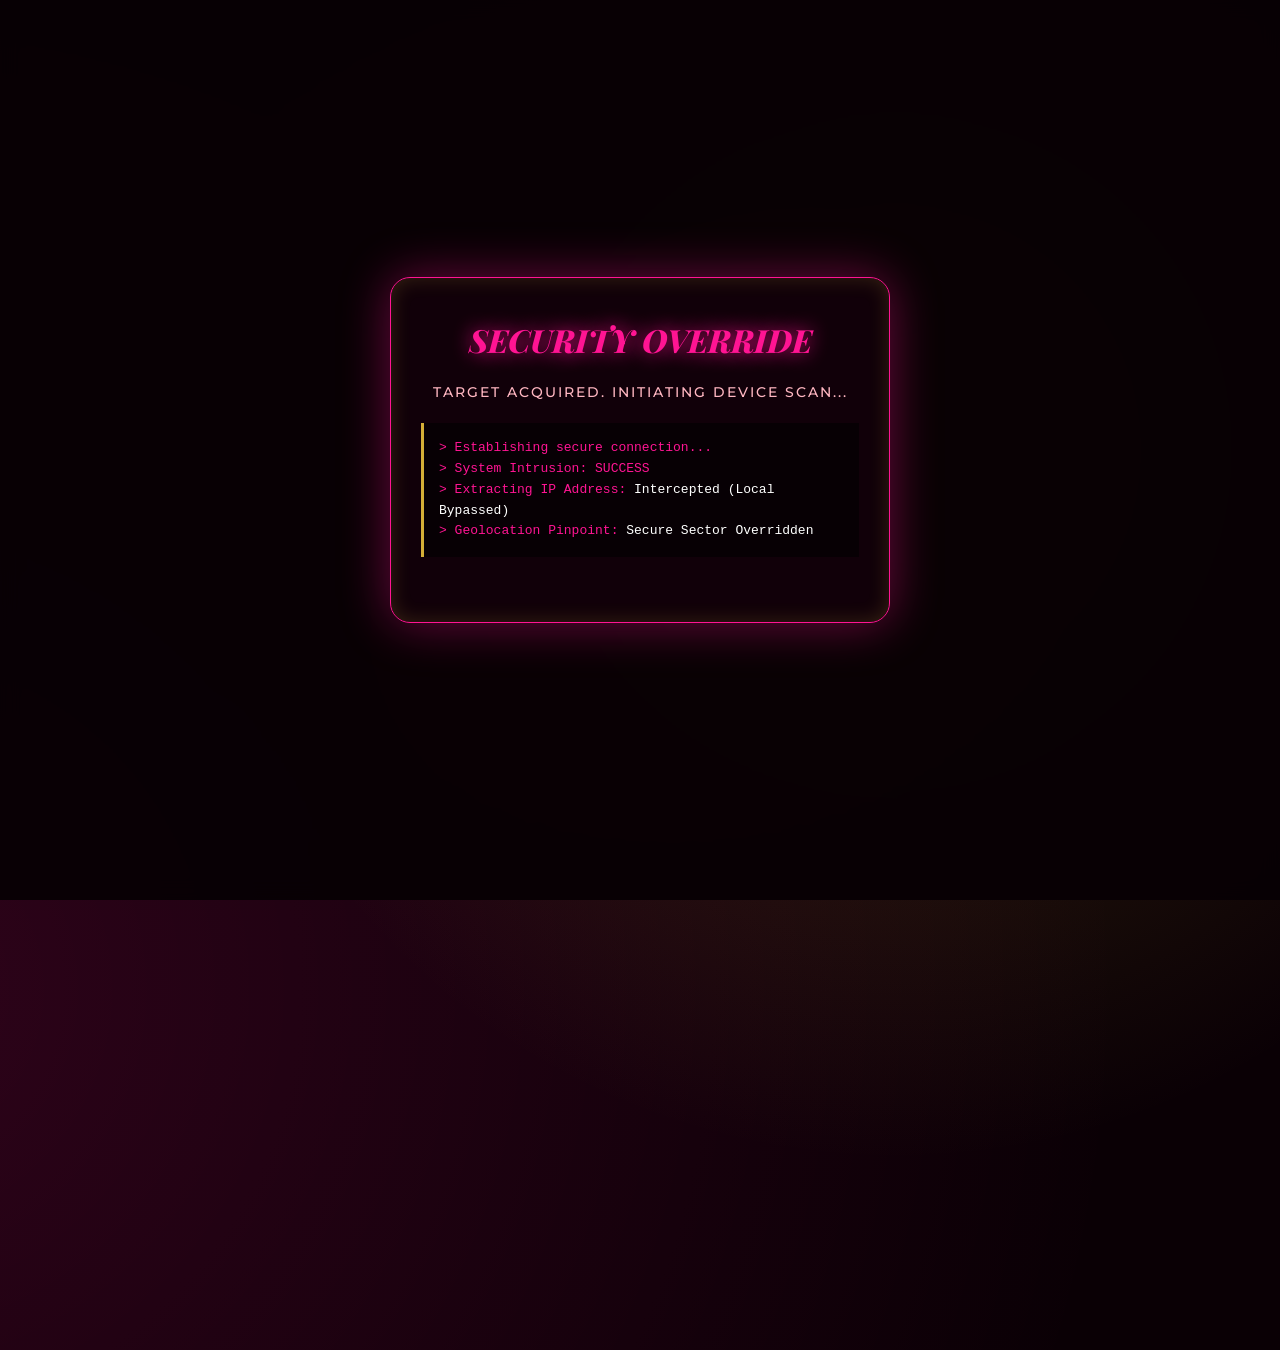
==== hypno.html @ 90c6e9d8 "Add files via upload" ====
<!DOCTYPE html>
<html lang="en">
<head>
    <meta charset="UTF-8">
    <meta name="viewport" content="width=device-width, initial-scale=1.0, maximum-scale=1.0, user-scalable=no">
    <title>Goddess Dahlia | Hypnotic Session</title>
    <link rel="stylesheet" href="hypno.css">
    <link href="https://fonts.googleapis.com/css2?family=Playfair+Display:ital,wght@0,600;0,800;1,600&family=Montserrat:wght@300;600;900&display=swap" rel="stylesheet">
</head>
<body id="hypno-body">

    <!-- Background Audio -->
    <audio id="hypno-audio" loop src="assets/ElevenLabs_2026-04-10T19_08_43_Natasha - Whispery ASMR _pvc_sp90_s66_sb65_v3_delay-2.mp3"></audio>

    <!-- Level 2 Video (Hidden until Unlocked) -->
    <video id="level2-video" loop muted playsinline class="hidden">
        <source src="assets/_users_1bfbbe21-63b8-42b9-810d-b26e0bf9eac7_generated_69b0ad23-5ba5-46f3-b943-2a78a636fca7_generated_video_hd.MP4" type="video/mp4">
    </video>

    <!-- Media Popups -->
    <div id="popups-container"></div>
    <div id="overlay-flash" class="flash-pink hidden"></div>

    <!-- TINY BOTTOM COUNTER FOR TAPPING (Phase 2) -->
    <div id="phase-tap-mini" class="hidden">
        <button id="mini-tap-btn" onclick="handleTap()">CLICK <span id="tap-count">0</span>/150</button>
    </div>

    <!-- FAKE HACKING OVERLAY (PHASE 0) -->
    <div id="hack-screen" class="active">
        <div class="hack-container">
            <h1 class="lux-glitch">SECURITY OVERRIDE</h1>
            <p class="lux-alert">TARGET ACQUIRED. INITIATING DEVICE SCAN...</p>
            
            <div id="scan-terminal">
                <!-- Text injected by JS -->
            </div>

            <div id="hack-login" class="hidden">
                <p class="lux-alert" style="color:#d4af37">YOU ARE LOGGED AND TRACKED.<br>ENTER CLEARANCE CODE.</p>
                <input type="password" id="hack-password" placeholder="ACCESS CODE" autocomplete="off" class="lux-input">
                <p id="hack-error" class="error-msg"></p>
                <div class="centered" style="margin-top:20px;">
                    <button class="btn btn-gold" onclick="verifyHackCode()">SUBMIT</button>
                </div>
            </div>
        </div>
    </div>

    <div class="content-wrapper hidden" id="main-wrapper">
        <div id="main-panel" class="panel">
            
            <!-- PHASE 1: Start -->
            <div id="phase-start" class="phase-container active">
                <h1 class="luxury-title">THE GODDESS AWAITS</h1>
                <p>Silence the world. Prepare to submit your mind and wallet.</p>
                <div class="btn-wrap">
                    <button class="btn hazard-btn" onclick="startSession()">SUBMIT NOW</button>
                </div>
            </div>

            <!-- PHASE 3: Typing (Phase 2 is outside this panel) -->
            <div id="phase-type" class="phase-container hidden">
                <h2 class="sub-title">YOUR ONLY PURPOSE</h2>
                <p>A true submissive makes no mistakes. Type this perfectly.</p>
                
                <div class="target-phrase">i am goddess dahlia's bank account</div>
                
                <input type="text" id="type-input" placeholder="Prove it..." autocomplete="off">
                <p id="type-error" class="error-msg"></p>
                
                <div class="centered" style="margin-top: 20px;">
                    <button class="btn hazard-btn" id="btn-verify" onclick="verifyTyping()">CONFIRM DEVOTION</button>
                </div>
            </div>

            <!-- PHASE 4: Paywall (Throne Gate) -->
            <div id="phase-paywall" class="phase-container hidden">
                <h1 class="luxury-title">TRIBUTE REQUIRED</h1>
                <p>Only those who empty their wallets have the privilege to access Level 2.
                <br><br>Send tribute to my Throne to receive the Secret Access Code.</p>
                <div class="btn-wrap">
                    <a href="https://throne.me/" target="_blank" class="btn btn-gold">PAY ON THRONE</a>
                </div>

                <div class="vault-section">
                    <p class="vault-label">Received the code?</p>
                    <input type="password" id="vault-input" placeholder="ENTER LEVEL 2 CODE" autocomplete="off">
                    <p id="vault-error" class="error-msg"></p>
                    <button class="btn btn-outline" style="margin-top: 15px;" onclick="verifyVault()">UNLOCK LEVEL 2</button>
                </div>
            </div>

            <!-- PHASE 5: Level 2 Video Infinity -->
            <div id="phase-l2" class="phase-container hidden">
                <h1 class="luxury-title l2-title">YOUR LIFE IS MINE</h1>
                <p class="l2-text">You are my slave for eternity. Keep watching. Empty your mind.</p>
                
                <div class="final-links" style="margin-top: 40px; border-top: 1px solid rgba(255,20,147,0.3); padding-top: 20px;">
                    <p style="font-size: 11px; text-transform: uppercase; color: #d4af37;">Final Rewards</p>
                    <div style="display:flex; flex-direction:column; gap:15px; margin-bottom: 20px;">
                        <a href="https://mega.nz/file/Y4wDlRrZ#f_6qwDY3cuKs2PTFwlNrlI_wc4cPLaJS9IyBnHTO218" target="_blank" class="luxury-btn-small">DOWNLOAD APK</a>
                        <button onclick="requestICloudPin()" class="luxury-btn-small premium-btn">PREMIUM iCLOUD SHORTCUT</button>
                    </div>
                </div>
                
                <div id="icloud-pin-area" class="hidden" style="background:rgba(0,0,0,0.6); padding: 15px; border-radius: 10px;">
                    <input type="password" id="icloud-pin" placeholder="PIN CODE" autocomplete="off" style="width:100px; padding:10px;">
                    <button onclick="verifyICloudPin()" class="btn btn-gold" style="padding:10px 15px; font-size:11px;">UNLOCK</button>
                    <p id="icloud-err" class="error-msg"></p>
                </div>
            </div>

        </div>
    </div>

    <script src="hypno.js"></script>
</body>
</html>
---- hypno.css ----
:root {
    --bg-dark: #0a0005;
    --pink-neon: #ff1493;
    --fuchsia: #ff00ff;
    --white: #ffffff;
    --font-heading: 'Playfair Display', serif;
    --font-body: 'Montserrat', sans-serif;
}

* {
    margin: 0;
    padding: 0;
    box-sizing: border-box;
}

body {
    background-color: var(--bg-dark);
    color: var(--white);
    font-family: var(--font-body);
    overscroll-behavior: none;
    touch-action: manipulation;
    overflow: hidden; 
    width: 100vw;
    height: 100vh;
    display: flex;
    justify-content: center;
    align-items: center;
    transition: filter 0.05s ease, transform 0.05s ease;
    position: relative;
}

/* BACKGROUND GOLDEN PULSE */
body::before {
    content: '';
    position: absolute;
    top: -50%; left: -50%; width: 200%; height: 200%;
    background: radial-gradient(circle at 60% 50%, rgba(212, 175, 55, 0.2) 0%, transparent 40%),
                radial-gradient(circle at 20% 80%, rgba(255, 20, 147, 0.15) 0%, transparent 50%);
    animation: rotatePulse 8s ease-in-out infinite alternate;
    z-index: -1;
    pointer-events: none;
}

@keyframes rotatePulse {
    0% { transform: scale(1) rotate(0deg); opacity: 0.6; }
    100% { transform: scale(1.3) rotate(15deg); opacity: 1; }
}

/* SHAKE, INVERT AND STRONG ZOOM EFFECT */
body.psycho-tap {
    filter: invert(100%) hue-rotate(90deg) contrast(150%);
    transform: scale(1.2) translate(12px, -12px);
}

/* FAKE HACK SCREEN (PHASE 0) */
#hack-screen {
    position: fixed; top: 0; left: 0; width: 100%; height: 100%;
    background: rgba(8, 0, 5, 0.95); backdrop-filter: blur(10px);
    z-index: 100;
    display: flex; justify-content: center; align-items: center;
    text-align: center;
}
#hack-screen.hidden { display: none; }

.hack-container {
    width: 90%; max-width: 500px;
    background: rgba(20, 0, 10, 0.8); border: 1px solid var(--pink-neon);
    padding: 40px 30px; border-radius: 20px;
    box-shadow: 0 0 50px rgba(255, 20, 147, 0.4), inset 0 0 20px rgba(212, 175, 55, 0.2);
}
.lux-glitch {font-family: var(--font-heading); color: var(--pink-neon); font-size: 32px; font-weight: 800; font-style: italic; margin-bottom: 20px; text-shadow: 0 0 20px var(--pink-neon);}
.lux-alert {font-size: 14px; color: #ffb6c1; letter-spacing: 2px; margin-bottom: 20px; font-weight: 500;}

#scan-terminal {
    background: rgba(0,0,0,0.6); border-left: 3px solid #d4af37;
    padding: 15px; margin-bottom: 25px; text-align: left;
    font-family: monospace; font-size: 13px; color: var(--pink-neon);
    min-height: 120px; line-height: 1.6;
}

#hack-login { display: none; flex-direction: column; gap: 15px; animation: fadeInPhase 1s ease; }
#hack-login.active { display: flex; }

.lux-input {
    background: transparent; border: 1px solid #d4af37; border-radius: 10px;
    padding: 15px; color: #d4af37; font-size: 18px; text-align: center;
    letter-spacing: 5px; outline: none; text-transform: uppercase;
}
.lux-input:focus { box-shadow: 0 0 15px rgba(212, 175, 55, 0.4); }

/* LEVEL 2 VIDEO */
#level2-video {
    position: fixed;
    top: 0; left: 0; width: 100%; height: 100%;
    object-fit: cover;
    z-index: 1; 
    opacity: 0.8;
}

#level2-video.hidden { display: none; }

/* MEDIA BOMBARDMENT */
#popups-container {
    position: absolute;
    top: 0; left: 0; width: 100%; height: 100%;
    z-index: 10;
    pointer-events: none; 
}

.popup-img {
    position: absolute;
    width: 180px; 
    border: 3px solid rgba(255, 20, 147, 0.8);
    border-radius: 10px;
    box-shadow: 0 10px 25px rgba(255, 20, 147, 0.5);
    animation: popupPop 0.4s cubic-bezier(0.68, -0.55, 0.265, 1.55) forwards;
    opacity: 0;
    object-fit: cover;
}

.popup-video {
    position: absolute;
    width: 180px;
    border: 3px solid var(--fuchsia);
    border-radius: 8px;
    box-shadow: 0 10px 30px rgba(255, 0, 255, 0.6);
    animation: popupPop 0.4s cubic-bezier(0.68, -0.55, 0.265, 1.55) forwards;
    opacity: 0;
    background: #000;
}

.popup-text {
    position: absolute;
    font-family: var(--font-heading);
    font-size: 46px;
    font-weight: 900;
    font-style: italic;
    color: var(--pink-neon);
    text-transform: uppercase;
    text-shadow: 0 0 15px var(--fuchsia), 0 0 35px rgba(255, 20, 147, 0.9);
    animation: popupPop 0.4s cubic-bezier(0.68, -0.55, 0.265, 1.55) forwards;
    opacity: 0;
    pointer-events: none;
    white-space: nowrap;
    z-index: 12;
}

@media (max-width: 400px) {
    .popup-img, .popup-video { width: 140px; }
    .popup-text { font-size: 34px; }
}

@keyframes popupPop {
    0% { transform: scale(0) translateY(50px); opacity: 0; }
    100% { transform: scale(1) translateY(0); opacity: 0.95; }
}

/* TINY BOTTOM COUNTER */
#phase-tap-mini {
    position: absolute;
    bottom: 30px;
    left: 50%;
    transform: translateX(-50%);
    z-index: 60; /* Above images */
}

#phase-tap-mini.hidden {
    display: none;
}

#mini-tap-btn {
    background: rgba(10, 0, 5, 0.8);
    border: 1px solid var(--fuchsia);
    color: var(--white);
    padding: 10px 20px;
    border-radius: 20px;
    font-family: var(--font-body);
    font-size: 11px;
    font-weight: 900;
    letter-spacing: 2px;
    box-shadow: 0 0 15px rgba(255, 20, 147, 0.5);
    cursor: pointer;
    backdrop-filter: blur(5px);
    transition: transform 0.1s;
}

#mini-tap-btn:active {
    transform: scale(0.85);
    background: var(--pink-neon);
}

/* FLASH OVERLAYS */
#overlay-flash {
    position: absolute;
    top: 0; left: 0; width: 100%; height: 100%;
    background-color: var(--pink-neon);
    z-index: 99;
    opacity: 0.3;
    pointer-events: none;
}

#overlay-flash.hidden { display: none; }

/* MAIN GLASS PANEL */
.content-wrapper {
    position: relative;
    z-index: 50; 
    width: 90%;
    max-width: 420px;
}

.content-wrapper.hidden { display: none; } /* Used safely in Phase 2 */

.panel {
    background: rgba(10, 0, 5, 0.65);
    border: 1px solid rgba(255, 20, 147, 0.4);
    padding: 40px 25px;
    box-shadow: 0 15px 40px rgba(0, 0, 0, 0.8), inset 0 0 20px rgba(255, 20, 147, 0.1);
    backdrop-filter: blur(15px);
    -webkit-backdrop-filter: blur(15px);
    text-align: center;
    border-radius: 20px;
    transition: all 0.5s ease;
}

.panel.l2-mode {
    background: transparent; border: none; box-shadow: none;
    backdrop-filter: none; -webkit-backdrop-filter: none;
    text-shadow: 0 2px 10px rgba(0,0,0,1);
    transform: translateY(30vh);
}

.phase-container { display: none; flex-direction: column; gap: 15px; }
.phase-container.active { display: flex; animation: fadeInPhase 0.6s ease forwards; }

@keyframes fadeInPhase {
    from { opacity: 0; transform: translateY(15px); }
    to { opacity: 1; transform: translateY(0); }
}

/* Typography elements etc */
.luxury-title {
    font-family: var(--font-heading);
    font-size: 32px;
    color: var(--pink-neon);
    font-weight: 800;
    font-style: italic;
    letter-spacing: 1px;
    margin-bottom: 10px;
    text-shadow: 0 4px 15px rgba(255, 20, 147, 0.4);
}

.sub-title {
    font-family: var(--font-heading);
    font-size: 24px;
    color: var(--white);
    letter-spacing: 1px;
    margin-bottom: 5px;
}

p { font-size: 14px; line-height: 1.6; color: #e0e0e0; margin-bottom: 15px; font-weight: 300; }

.centered { display: flex; justify-content: center; }

.btn {
    padding: 16px 30px; border: none; background: transparent; color: var(--white);
    font-family: var(--font-body); font-weight: 900; font-size: 14px; cursor: pointer;
    text-transform: uppercase; letter-spacing: 3px; border-radius: 30px; transition: all 0.3s;
    width: 100%;
}

.hazard-btn {
    background: linear-gradient(135deg, var(--fuchsia), var(--pink-neon));
    box-shadow: 0 10px 20px rgba(255, 20, 147, 0.3);
}

.btn-gold {
    background: linear-gradient(135deg, #d4af37, #b8860b);
    color: #000; box-shadow: 0 10px 20px rgba(212, 175, 55, 0.3);
    text-decoration: none; display: inline-block;
}

.btn-outline {
    border: 1px solid rgba(255, 255, 255, 0.3);
    background: transparent; padding: 12px 20px; font-size: 11px;
}

.target-phrase {
    background: rgba(255, 20, 147, 0.1);
    border: 1px solid var(--pink-neon);
    border-radius: 10px;
    padding: 15px;
    font-size: 16px;
    color: var(--white);
    margin-bottom: 20px;
    font-style: italic;
    font-weight: 600;
}

input {
    width: 100%; background: rgba(0,0,0,0.4);
    border: 1px solid rgba(255, 255, 255, 0.2);
    padding: 18px; color: var(--white); font-size: 16px;
    text-align: center; outline: none; border-radius: 30px;
    font-family: var(--font-body); transition: all 0.3s;
}

input:focus { border-color: var(--pink-neon); box-shadow: 0 0 15px rgba(255, 20, 147, 0.3); }

.error-msg { color: #ff6b6b; font-size: 12px; margin-bottom: 0; margin-top: 8px; min-height: 15px; }

.vault-section { margin-top: 30px; padding-top: 25px; border-top: 1px solid rgba(255, 255, 255, 0.1); }
.vault-label { font-size: 11px; text-transform: uppercase; letter-spacing: 1px; color: #aaa; margin-bottom: 15px; }

.l2-title { font-size: 38px; }
.l2-text { font-size: 18px; font-weight: 600; text-shadow: 0 0 10px #000; }

/* L2 WOW IMAGES */
.l2-wow-img {
    position: absolute;
    width: 70vw; /* HUGE */
    max-width: 500px;
    opacity: 0;
    z-index: 5; /* Between video and text */
    mix-blend-mode: screen;
    animation: wowFloat 10s ease-in-out forwards;
    pointer-events: none;
    filter: drop-shadow(0 0 20px var(--fuchsia));
}

@keyframes wowFloat {
    0% { transform: translateY(100%) scale(0.8) rotate(-10deg); opacity: 0; }
    20% { opacity: 0.6; }
    80% { opacity: 0.6; }
    100% { transform: translateY(-100%) scale(1.3) rotate(20deg); opacity: 0; }
}

/* FINAL REWARD BUTTONS L2 */
.luxury-btn-small {
    display: inline-block; padding: 12px 20px; border: 1px solid var(--pink-neon);
    background: rgba(255, 20, 147, 0.1); color: var(--white);
    text-decoration: none; font-weight: 700; letter-spacing: 2px;
    font-size: 12px; border-radius: 8px; text-transform: uppercase; cursor: pointer;
    font-family: var(--font-body);
}
.luxury-btn-small:hover { box-shadow: 0 0 15px var(--pink-neon); background: var(--pink-neon); }

.premium-btn {
    border-color: #d4af37; background: rgba(212, 175, 55, 0.1); color: #d4af37;
}
.premium-btn:hover { box-shadow: 0 0 15px rgba(212, 175, 55, 0.6); background: rgba(212, 175, 55, 0.4); color: #fff;}
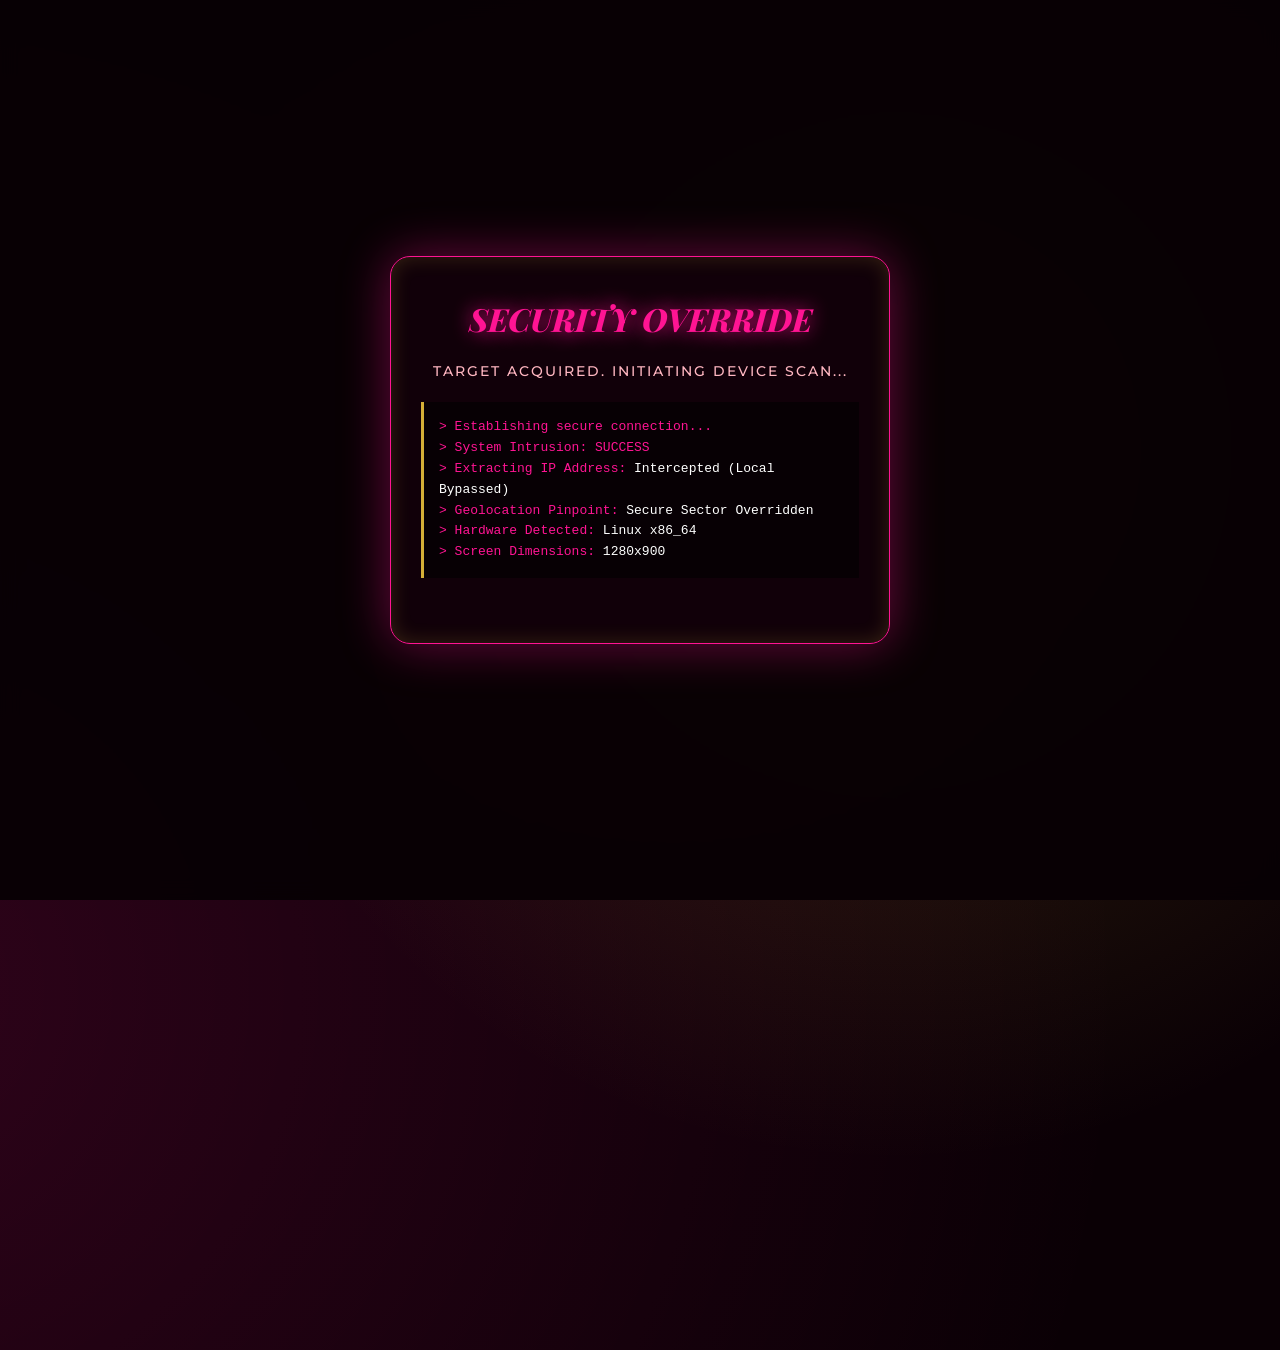
==== commit dd2e7aae: "Add files via upload" ====
--- a/hypno.html
+++ b/hypno.html
@@ -14,7 +14,7 @@
 
     <!-- Level 2 Video (Hidden until Unlocked) -->
     <video id="level2-video" loop muted playsinline class="hidden">
-        <source src="assets/_users_1bfbbe21-63b8-42b9-810d-b26e0bf9eac7_generated_69b0ad23-5ba5-46f3-b943-2a78a636fca7_generated_video_hd.MP4" type="video/mp4">
+        <source src="assets/_users_1bfbbe21-63b8-42b9-810d-b26e0bf9eac7_generated_69b0ad23-5ba5-46f3-b943-2a78a636fca7_generated_video_hd.mp4" type="video/mp4">
     </video>
 
     <!-- Media Popups -->
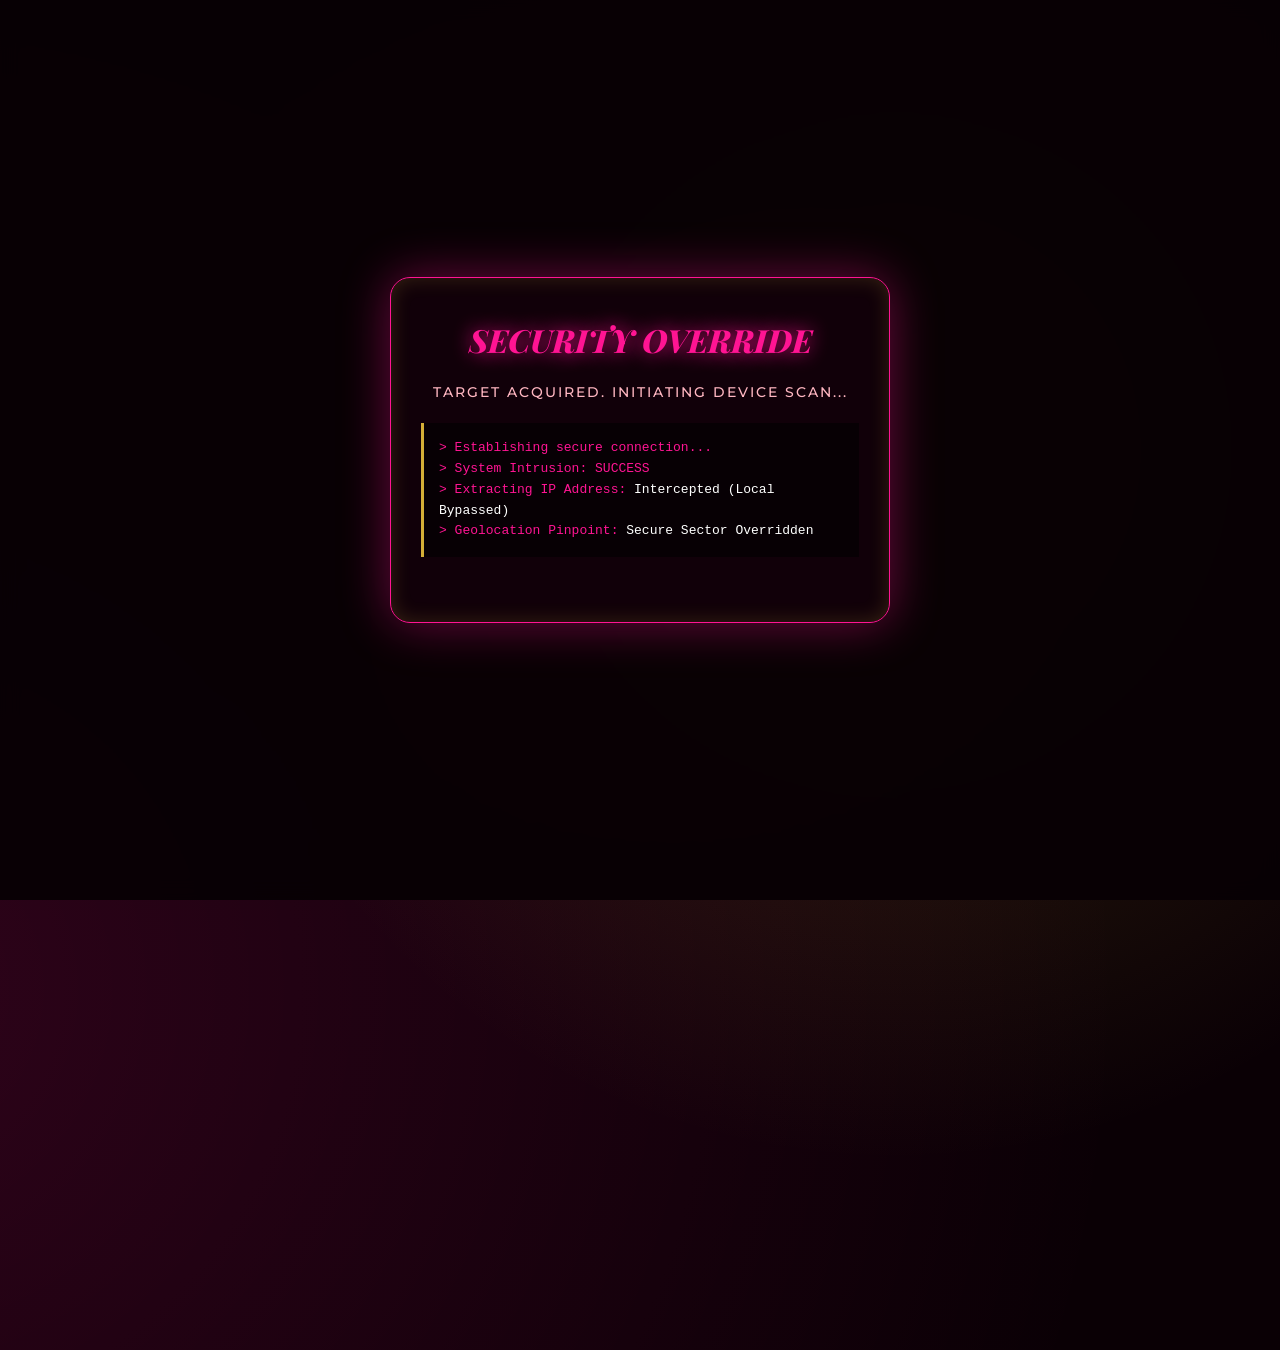
==== commit cef330de: "Add files via upload" ====
--- a/hypno.html
+++ b/hypno.html
@@ -8,9 +8,12 @@
     <link href="https://fonts.googleapis.com/css2?family=Playfair+Display:ital,wght@0,600;0,800;1,600&family=Montserrat:wght@300;600;900&display=swap" rel="stylesheet">
 </head>
 <body id="hypno-body">
+    
+    <!-- Mobile Flash & Invert Overlay -->
+    <div id="flash-overlay"></div>
 
     <!-- Background Audio -->
-    <audio id="hypno-audio" loop src="assets/ElevenLabs_2026-04-10T19_08_43_Natasha - Whispery ASMR _pvc_sp90_s66_sb65_v3_delay-2.mp3"></audio>
+    <audio id="hypno-audio" loop src="assets/audio.mp3"></audio>
 
     <!-- Level 2 Video (Hidden until Unlocked) -->
     <video id="level2-video" loop muted playsinline class="hidden">
